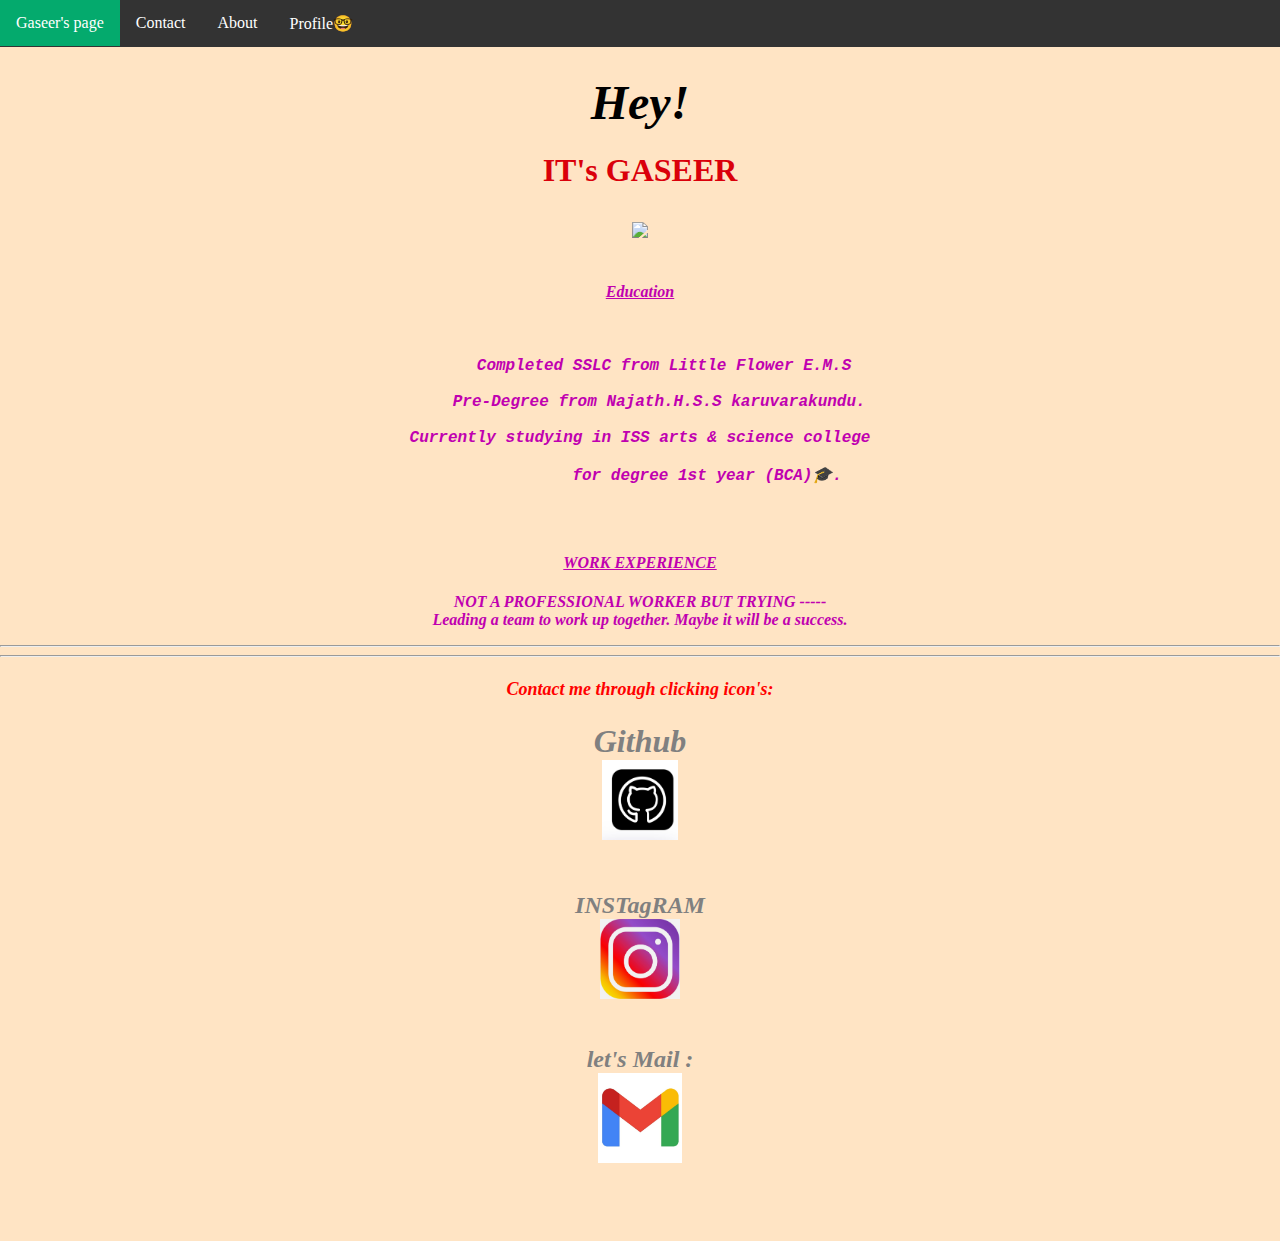
==== index.html @ bd478e3c "Update index.html" ====
<!DOCTYPE html>
<html lang="en">
<head>
<style>
body {margin:0;}
ul {
  list-style-type: none;
  margin: 0;
  padding: 0;
  overflow: hidden;
  background-color: #333;
  position: fixed;
  top: 0;
  width: 100%;
}

li {
  float: left;
}

li a {
  display: block;
  color: white;
  text-align: center;
  padding: 14px 16px;
  text-decoration: none;
}

li a:hover:not(.active) {
  background-color: #111;
}

.active {
  background-color: #04AA6D;
}
</style>
  <meta charset="UTF-8">
  <meta name="viewport" content="width=device-width, initial-scal=1.0"> 
<title>Gaseer's first web</title>
</head>

<body bgcolor="bisque">
<BR/><br><br>
 <ul>
    <li><a class="active" href="#top">Gaseer's page</a></li>
    <li><a href="#contact">Contact</a></li>
    <li><a href="#about">About</a></li>
    <li><a href="https://instagram.com/gaseer__moh" target="_blank">Profile🤓</a></li>
 </ul>
     <H1><FONT FACE  SIZE="8" color="black"><center><em>Hey!</em></center></FONT>
     <H2>
       <FONT SIZE="6" COLOR="dark gray"><center>IT's GASEER</center></H2>
   <div id="about">
         <center><img src="gase.jpg" height="300"></center>
       <H3><FONT  SIZE="3" COLOR="classic blue"><center><em><u>Education</center></u></H3>
        <P>
         <pre><i><b><center><font size="4">
     Completed SSLC from Little Flower E.M.S<br>
    Pre-Degree from Najath.H.S.S karuvarakundu.<br>
   Currently studying in ISS arts & science college   <br>
              for degree 1st year (BCA)🎓.
           </font> </i></b></center>
         </pre>
       </P>
       <H4><FONT COLOR="classic blue" SIZE="3"><U><i><center>WORK EXPERIENCE</center></i></U><H4>
        <P><center> NOT A PROFESSIONAL WORKER BUT TRYING -----<br>
           <b> Leading a team to work up together.
           Maybe it will be a success.</center></i> </b></P>
 <hr><hr>
  </div>
    <div id="contact">
     <H5><font size="4" color="red"><b><center><em>Contact me through clicking icon's:</font></em></center></H5>
          <p><font size="6" color="gray"><center><b>Github <font></center></b>
          <center><A HREF="https://github.com/gaseer" target="_blank"><img src="Images/github.jpg" height="80"></center></A>
     <h5><font size="5" color="gray"><center>INSTagRAM</center>
        <center><a href="https://instagram.com/gaseer__moh" target="_blank"><img src="Images/insta1.jpg" height="80" ></center></a>
     <h6 <font size="5" style=color:gray;><center><em>let's Mail :</font></em></center><center>
      <a href="mailto:gaseermohammed8@gmail.com"><img src="Images/gmail.jpg" height="90"></center></a><br>
   </div>
</body>
</html>
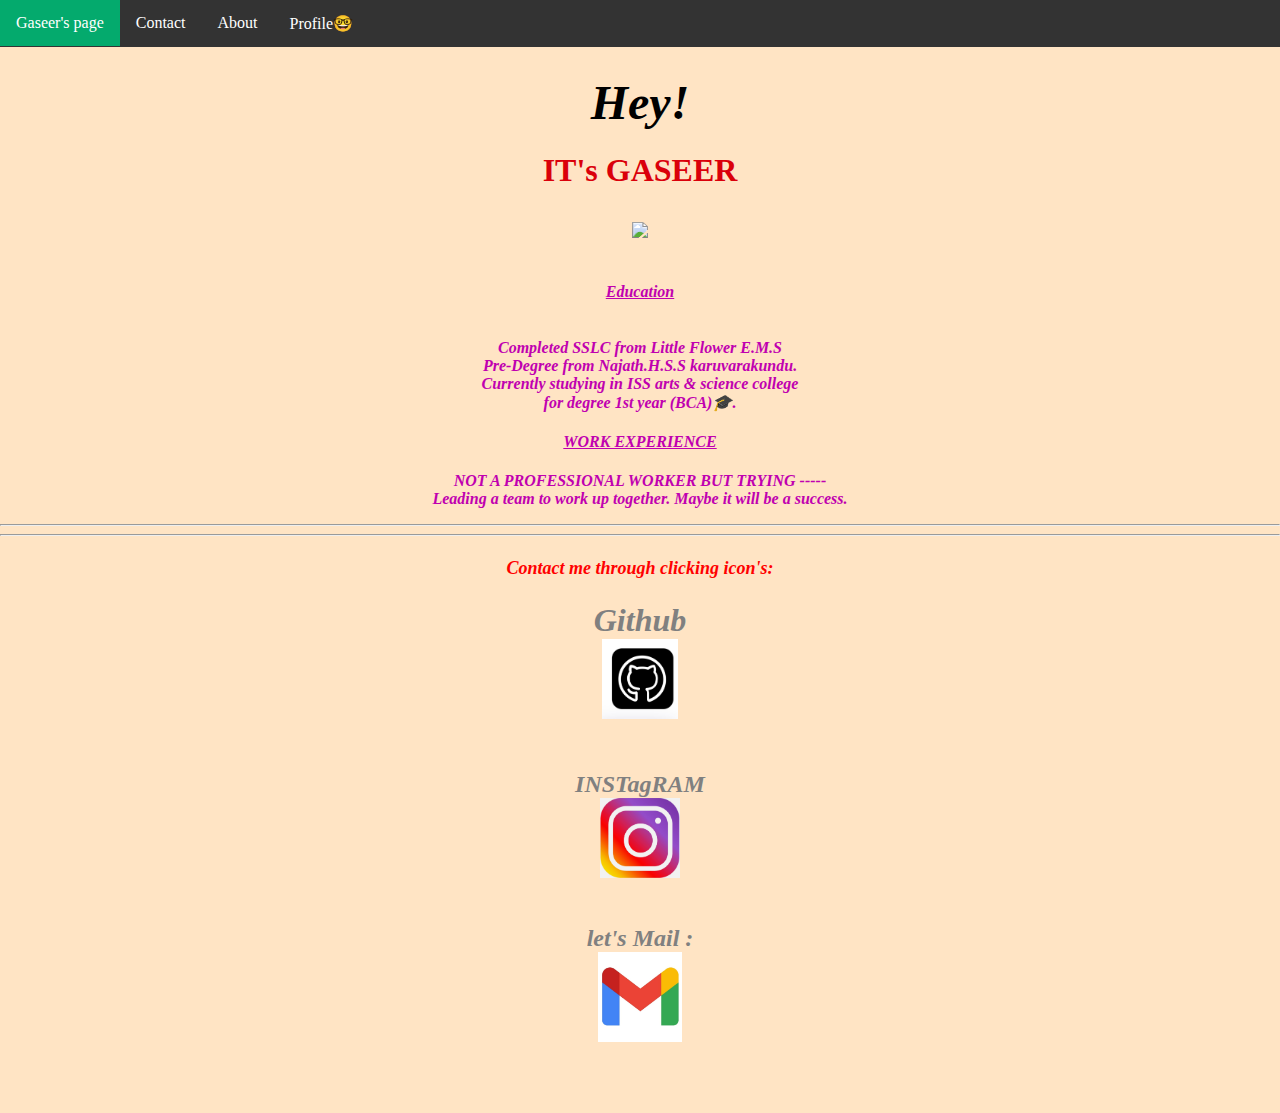
==== commit 3a71acca: "Update index.html" ====
--- a/index.html
+++ b/index.html
@@ -53,15 +53,11 @@
    <div id="about">
          <center><img src="gase.jpg" height="300"></center>
        <H3><FONT  SIZE="3" COLOR="classic blue"><center><em><u>Education</center></u></H3>
-        <P>
-         <pre><i><b><center><font size="4">
-     Completed SSLC from Little Flower E.M.S<br>
-    Pre-Degree from Najath.H.S.S karuvarakundu.<br>
-   Currently studying in ISS arts & science college   <br>
-              for degree 1st year (BCA)🎓.
-           </font> </i></b></center>
-         </pre>
-       </P>
+        <P><i><b><center> Completed SSLC from Little Flower E.M.S<br>
+         Pre-Degree from Najath.H.S.S karuvarakundu.<br>
+         Currently studying in ISS arts & science college<br> for degree 1st year (BCA)🎓.
+         </i></b></center>   
+        </P>
        <H4><FONT COLOR="classic blue" SIZE="3"><U><i><center>WORK EXPERIENCE</center></i></U><H4>
         <P><center> NOT A PROFESSIONAL WORKER BUT TRYING -----<br>
            <b> Leading a team to work up together.
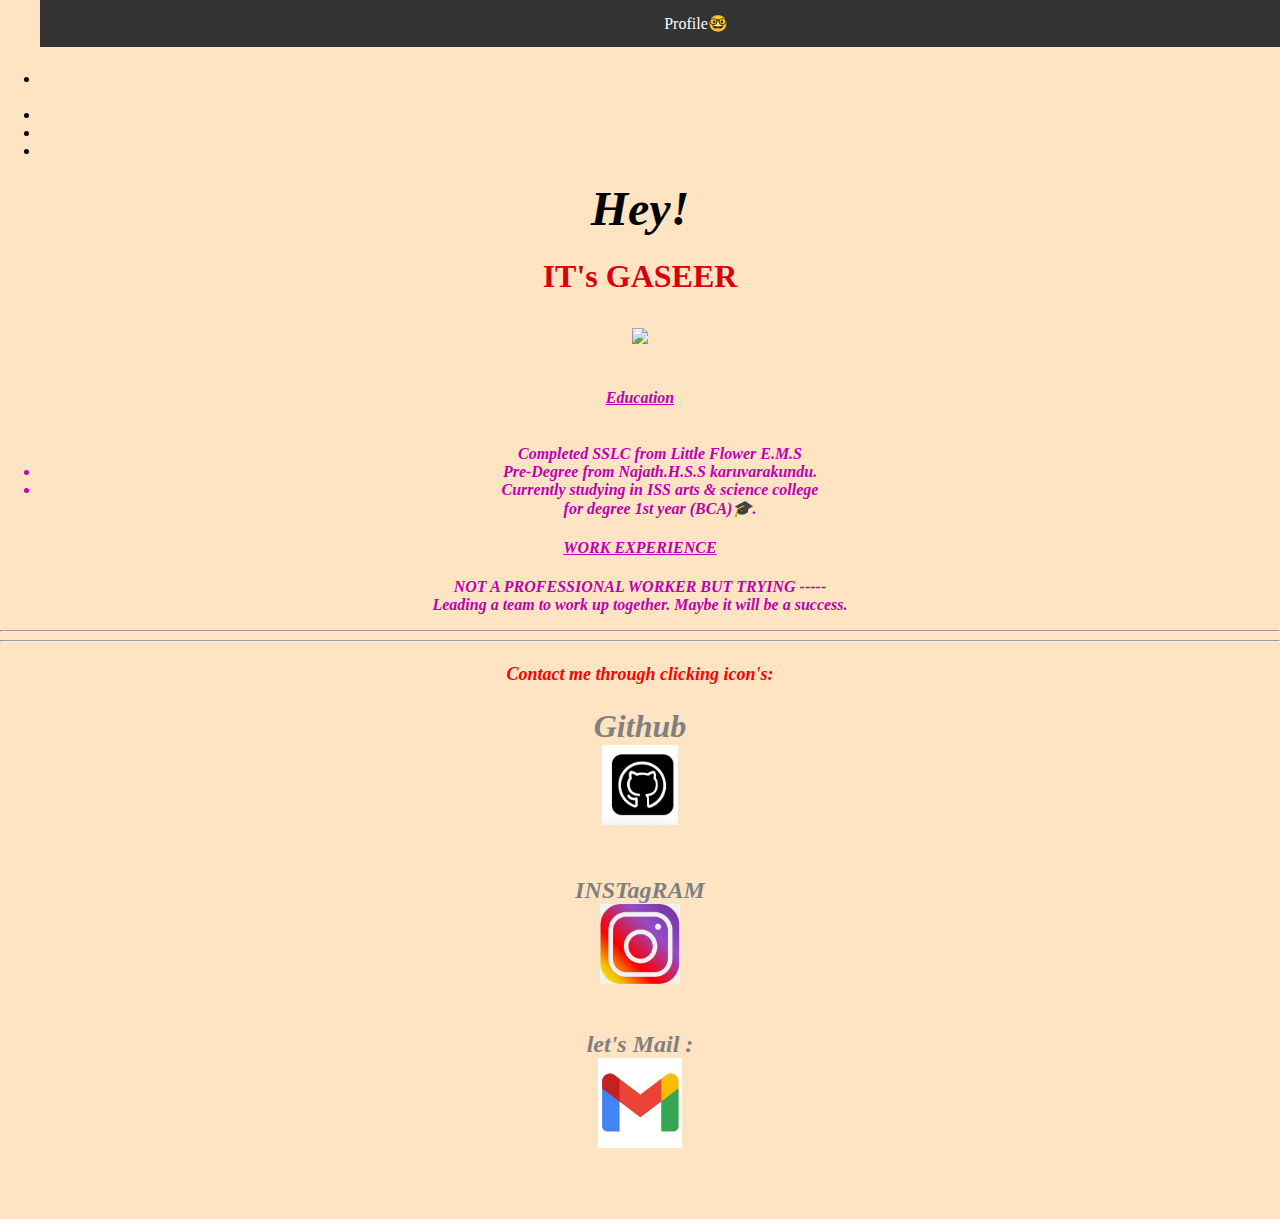
==== commit 335379ed: "Update index.html" ====
--- a/index.html
+++ b/index.html
@@ -3,7 +3,7 @@
 <head>
 <style>
 body {margin:0;}
-ul {
+ul a {
   list-style-type: none;
   margin: 0;
   padding: 0;
@@ -14,7 +14,7 @@
   width: 100%;
 }
 
-li {
+li b{
   float: left;
 }
 
@@ -41,11 +41,11 @@
 
 <body bgcolor="bisque">
 <BR/><br><br>
- <ul>
+ <ul id="a">
     <li><a class="active" href="#top">Gaseer's page</a></li>
-    <li><a href="#contact">Contact</a></li>
-    <li><a href="#about">About</a></li>
-    <li><a href="https://instagram.com/gaseer__moh" target="_blank">Profile🤓</a></li>
+    <li><a class="b" href="#contact">Contact</a></li>
+    <li><a  class="b" href="#about">About</a></li>
+    <li><a class="b" href="https://instagram.com/gaseer__moh" target="_blank">Profile🤓</a></li>
  </ul>
      <H1><FONT FACE  SIZE="8" color="black"><center><em>Hey!</em></center></FONT>
      <H2>
@@ -53,11 +53,13 @@
    <div id="about">
          <center><img src="gase.jpg" height="300"></center>
        <H3><FONT  SIZE="3" COLOR="classic blue"><center><em><u>Education</center></u></H3>
-        <P><i><b><center> Completed SSLC from Little Flower E.M.S<br>
-         Pre-Degree from Najath.H.S.S karuvarakundu.<br>
-         Currently studying in ISS arts & science college<br> for degree 1st year (BCA)🎓.
-         </i></b></center>   
-        </P>
+        <ul>
+          <i><b><center>
+           </li>Completed SSLC from Little Flower E.M.S</li>
+           <li> Pre-Degree from Najath.H.S.S karuvarakundu.</li>
+           <li> Currently studying in ISS arts & science college<br> for degree 1st year (BCA)🎓.</li>
+         </i></b></center> 
+        </ul>
        <H4><FONT COLOR="classic blue" SIZE="3"><U><i><center>WORK EXPERIENCE</center></i></U><H4>
         <P><center> NOT A PROFESSIONAL WORKER BUT TRYING -----<br>
            <b> Leading a team to work up together.
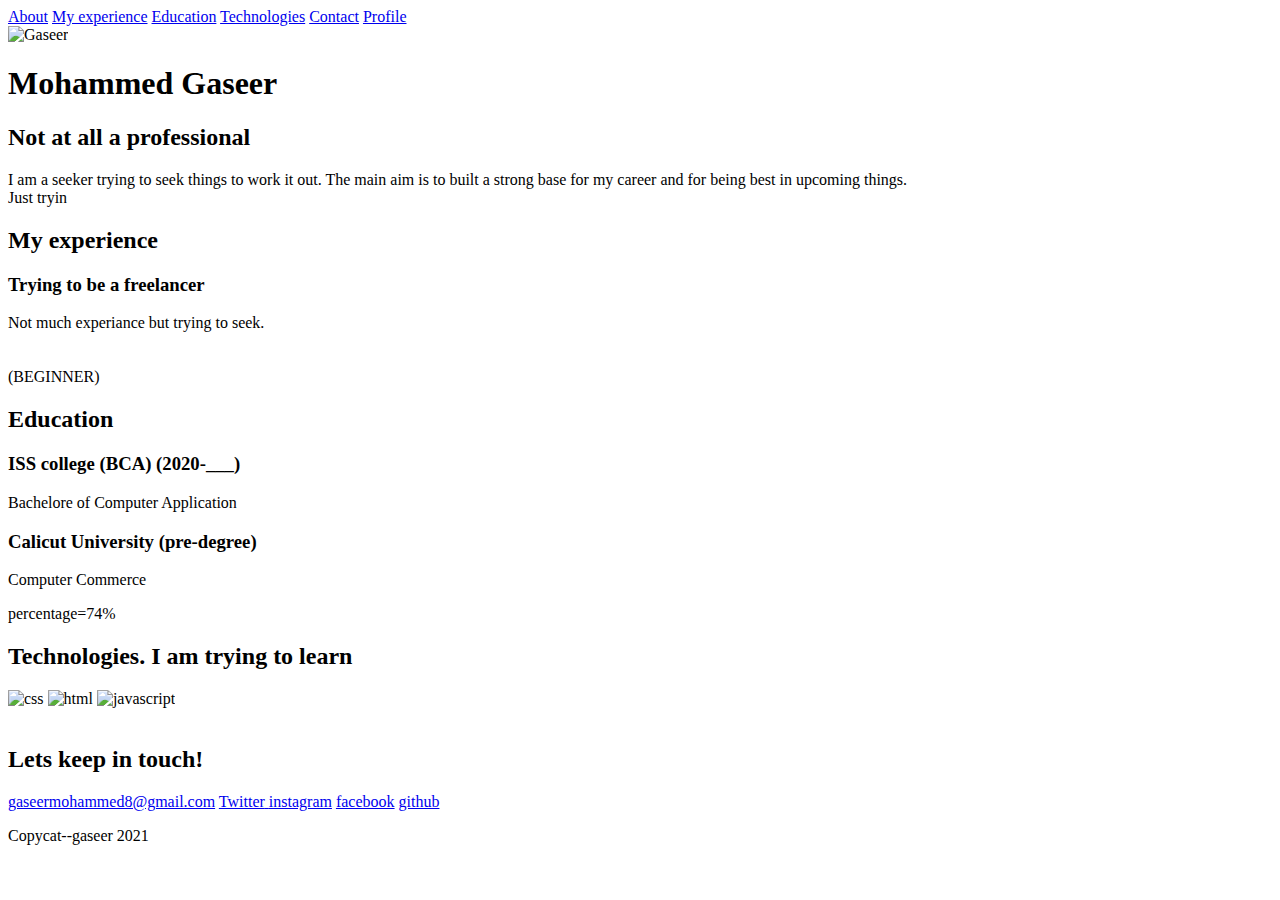
==== commit 33e90e26: "Update index.html" ====
--- a/index.html
+++ b/index.html
@@ -1,79 +1,113 @@
 <!DOCTYPE html>
 <html lang="en">
 <head>
-<style>
-body {margin:0;}
-ul a {
-  list-style-type: none;
-  margin: 0;
-  padding: 0;
-  overflow: hidden;
-  background-color: #333;
-  position: fixed;
-  top: 0;
-  width: 100%;
-}
+    <meta charset="UTF-8">
+    <meta name="viewport" content="width=device-width, initial-scale=1.0">
+    <title>Mohammed Gaseer</title>
+    <link rel="stylesheet" href="css/style.css">
 
-li b{
-  float: left;
-}
+</head>
+<body>
+    <!-- // Intro -->
+    <header id="about">
+      <nav>
+            <a href="#about">About</a>
+            <a href="#work">My experience</a>
+            <a href="#education">Education</a>
+            <a href="#technologies">Technologies</a>    
+                  <!-- This is given coz any need to add nav<a href="#">Link 2</a> -->
+                  <!-- <a href="#">Link 3</a> -->  
+            </div>
+            <a href="#contact" >Contact</a>
+            <a href="http://www.instagram.com/gaseer__moh" target="_blank">Profile</a>
+        </nav>
+        <div class="content-wrap">
+            <img class ="profile-img col-narrow" src="Images/gase.jpg" alt="Gaseer">
+            <div class="col-wide">
+                <h1>Mohammed Gaseer</h1>
+                <h2>Not at all a professional</h2>
+                <p>I am a seeker trying to seek things to work it out. The main aim is to built a strong base
+                   for my career and for being best in upcoming things.<br>Just tryin</p>
+                           </div>
+        </div>   
+    </header>
+    
+    <main> 
+            
+        <!-- // not a Work Experience -->
+        <section class="work" id="work">
+            <div class="content-wrap">
+                <h2>My experience</h2>
 
-li a {
-  display: block;
-  color: white;
-  text-align: center;
-  padding: 14px 16px;
-  text-decoration: none;
-}
+                <!-- no much exp this is for learning -->
+                
+                <!-- job 8 details -->
+                <div class="col-narrow">
+                    <h3>Trying to be a freelancer</h3>
+                    <p class="uppercase">Not much experiance but trying to seek.<br><br><br>(BEGINNER)
+                      </p>              
+             </div>                      
+        </section>
 
-li a:hover:not(.active) {
-  background-color: #111;
-}
+        <!-- // Education -->
+        <section class="education" id="education">
+            <div class="content-wrap">
+                <h2>Education</h2>
 
-.active {
-  background-color: #04AA6D;
-}
-</style>
-  <meta charset="UTF-8">
-  <meta name="viewport" content="width=device-width, initial-scal=1.0"> 
-<title>Gaseer's first web</title>
-</head>
+                <!-- School details:  -->
+                <h3>ISS college (BCA) (2020-___)</h3>
+                <p>Bachelore of Computer Application</p>
+                <!-- Add as many paragraphs as you need. this comment by shiyaska-->
 
-<body bgcolor="bisque">
-<BR/><br><br>
- <ul id="a">
-    <li><a class="active" href="#top">Gaseer's page</a></li>
-    <li><a class="b" href="#contact">Contact</a></li>
-    <li><a  class="b" href="#about">About</a></li>
-    <li><a class="b" href="https://instagram.com/gaseer__moh" target="_blank">Profile🤓</a></li>
- </ul>
-     <H1><FONT FACE  SIZE="8" color="black"><center><em>Hey!</em></center></FONT>
-     <H2>
-       <FONT SIZE="6" COLOR="dark gray"><center>IT's GASEER</center></H2>
-   <div id="about">
-         <center><img src="gase.jpg" height="300"></center>
-       <H3><FONT  SIZE="3" COLOR="classic blue"><center><em><u>Education</center></u></H3>
-        <ul>
-          <i><b><center>
-           </li>Completed SSLC from Little Flower E.M.S</li>
-           <li> Pre-Degree from Najath.H.S.S karuvarakundu.</li>
-           <li> Currently studying in ISS arts & science college<br> for degree 1st year (BCA)🎓.</li>
-         </i></b></center> 
-        </ul>
-       <H4><FONT COLOR="classic blue" SIZE="3"><U><i><center>WORK EXPERIENCE</center></i></U><H4>
-        <P><center> NOT A PROFESSIONAL WORKER BUT TRYING -----<br>
-           <b> Leading a team to work up together.
-           Maybe it will be a success.</center></i> </b></P>
- <hr><hr>
-  </div>
-    <div id="contact">
-     <H5><font size="4" color="red"><b><center><em>Contact me through clicking icon's:</font></em></center></H5>
-          <p><font size="6" color="gray"><center><b>Github <font></center></b>
-          <center><A HREF="https://github.com/gaseer" target="_blank"><img src="Images/github.jpg" height="80"></center></A>
-     <h5><font size="5" color="gray"><center>INSTagRAM</center>
-        <center><a href="https://instagram.com/gaseer__moh" target="_blank"><img src="Images/insta1.jpg" height="80" ></center></a>
-     <h6 <font size="5" style=color:gray;><center><em>let's Mail :</font></em></center><center>
-      <a href="mailto:gaseermohammed8@gmail.com"><img src="Images/gmail.jpg" height="90"></center></a><br>
-   </div>
+                <!-- Details -->
+                <h3>Calicut University (pre-degree)</h3>
+                <p>Computer Commerce</p>
+                <p>percentage=74%</p>
+                
+                <!-- Add as many paragraphs as you need. -->
+
+                <!-- End of school details. -->
+            </div>    
+        </section>
+
+         <!-- // Technologies -->
+         <section class="tecnnologies container" id="technologies">
+            <div class="content-wrap">
+                <h2>Technologies. I am trying to learn</h2>
+            </div>   
+                    <div>                 
+                          <img src="Images/css.jpg" alt="css" height="80" >
+                         <img src="Images/html.jpg" alt="html" height="80">
+                          <img src="Images/js.jpg"  alt="javascript" height="80">              
+                    </div>
+            <!-- content-wrap    -->
+        </section>       
+    </main>
+    <br>
+    <!-- // Footer & contact info -->
+    <footer id="contact">
+        <div class="content-wrap">            
+            <h2>Lets keep in touch! </h2>     
+            <!-- Social media and contact links. Add or remove any networks. -->
+            <div class="contact-info">
+                <a href="mailto:gaseermohammed8@gmail.com">gaseermohammed8@gmail.com</a>         
+                <a href="https://twitter.com/Gaseer" target="_blank">
+                    <i class="fa fa-twitter" aria-hidden="true"></i>
+                    <span class="sr-only">Twitter</span>
+                </a>                
+                <a href="https://www.instagram.com/gaseer__moh/" target="_blank"><i class="fa fa-instagram" ></i>
+                    <span class="sr-only">instagram</span></a>
+                <a href="https://www.facebook.com/Mohammedgaseer/" target="_blank"><i class="fa fa-facebook" aria-hidden="true"></i>
+                    <span class="sr-only">facebook</span></a>
+                    <a href="https://github.com/Gaseer" target="_blank"><i class="fa fa-github" aria-hidden="true"></i>
+                        <span class="sr-only">github</span></a>
+            </div>
+
+            <p>Copycat--gaseer 2021</p>
+        </div>    
+    </footer>
+    <script src="https://use.fontawesome.com/6f2832684d.js"></script>
+    
 </body>
 </html>
+
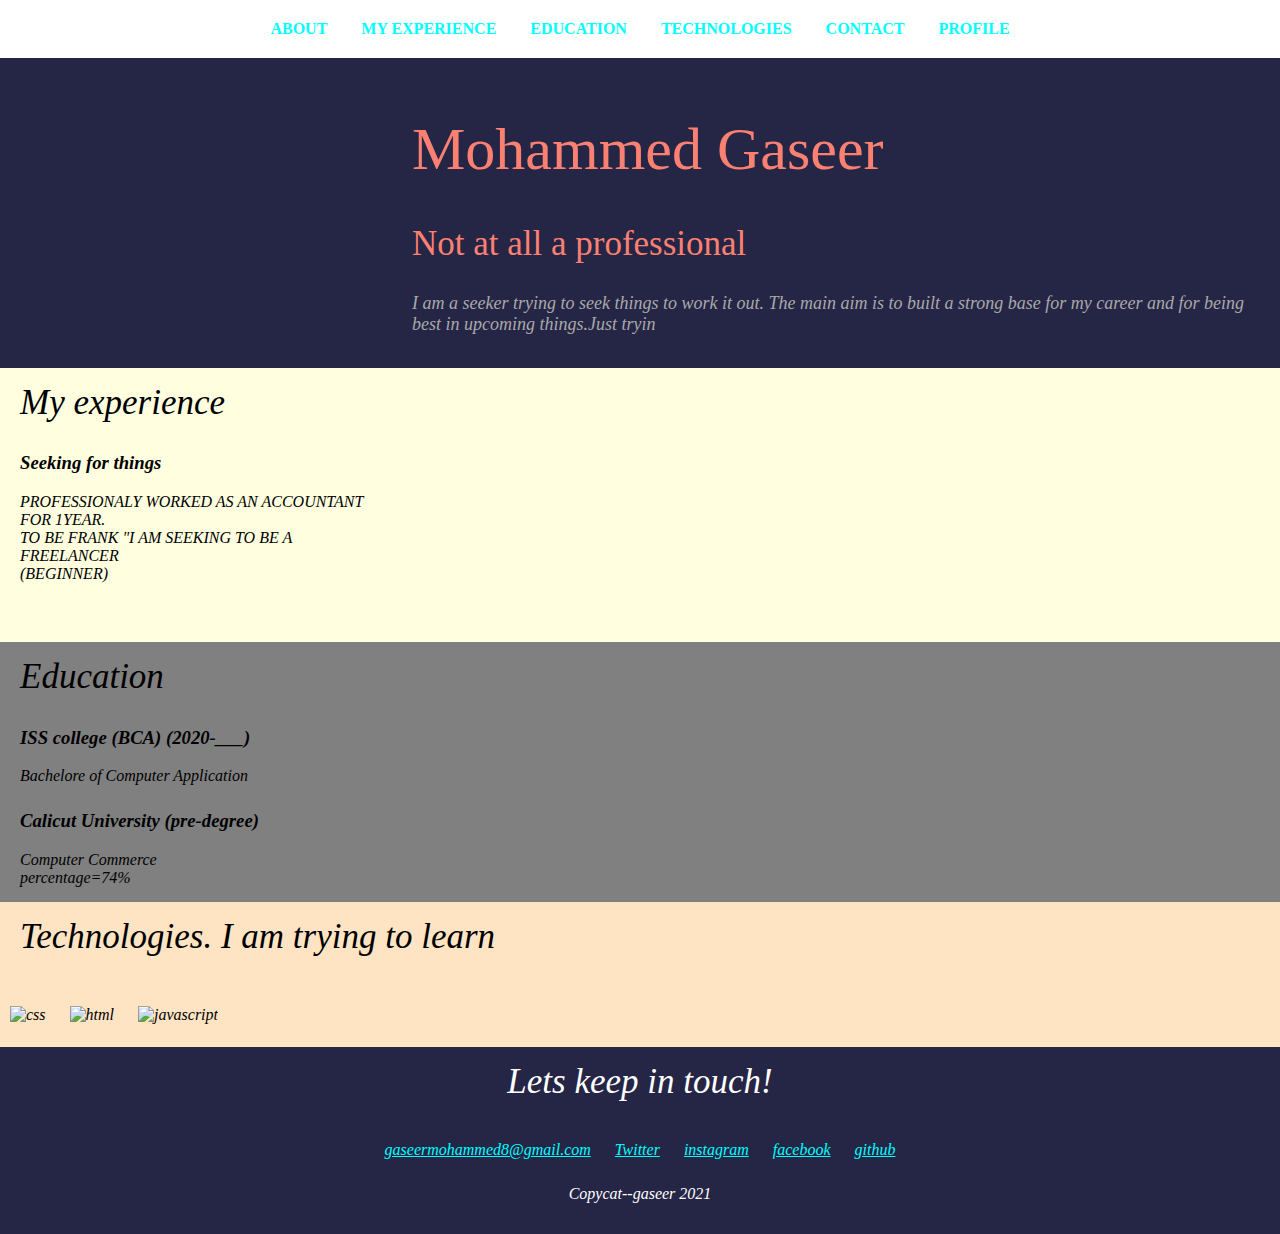
==== commit c749c23d: "Update index.html" ====
--- a/index.html
+++ b/index.html
@@ -11,7 +11,7 @@
     <!-- // Intro -->
     <header id="about">
       <nav>
-            <a href="#about">About</a>
+            <a href="#about"><i class="fa fa-fw fa-home"></i>About</a>
             <a href="#work">My experience</a>
             <a href="#education">Education</a>
             <a href="#technologies">Technologies</a>    
@@ -26,8 +26,8 @@
             <div class="col-wide">
                 <h1>Mohammed Gaseer</h1>
                 <h2>Not at all a professional</h2>
-                <p>I am a seeker trying to seek things to work it out. The main aim is to built a strong base
-                   for my career and for being best in upcoming things.<br>Just tryin</p>
+                <p><em>I am a seeker trying to seek things to work it out. The main aim is to built a strong base
+                   for my career and for being best in upcoming things.<em>Just tryin</p>
                            </div>
         </div>   
     </header>
@@ -43,8 +43,9 @@
                 
                 <!-- job 8 details -->
                 <div class="col-narrow">
-                    <h3>Trying to be a freelancer</h3>
-                    <p class="uppercase">Not much experiance but trying to seek.<br><br><br>(BEGINNER)
+                    <h3>Seeking for things</h3>
+                    <p class="uppercase">Professionaly worked as an accountant for 1year.<br>
+                        To be frank "I am seeking to be a freelancer <br>(BEGINNER)
                       </p>              
              </div>                      
         </section>
@@ -95,7 +96,7 @@
                     <i class="fa fa-twitter" aria-hidden="true"></i>
                     <span class="sr-only">Twitter</span>
                 </a>                
-                <a href="https://www.instagram.com/gaseer__moh/" target="_blank"><i class="fa fa-instagram" ></i>
+                <a href="https://www.instagram.com/gaseer__moh/" target="_blank"><i class="iconfont icon_Instagram" ></i>
                     <span class="sr-only">instagram</span></a>
                 <a href="https://www.facebook.com/Mohammedgaseer/" target="_blank"><i class="fa fa-facebook" aria-hidden="true"></i>
                     <span class="sr-only">facebook</span></a>
--- a/css/style.css
+++ b/css/style.css
@@ -0,0 +1,209 @@
+/*Global Styles copied and edited
+-----------------------------------------*/
+html {
+    box-sizing: border-box;
+}
+
+*, *::before, *::after {
+    box-sizing: inherit;
+}
+
+body{
+    background:bisque;
+    font-family: san-serif;
+    margin: 0;
+}
+
+h1, h2 {
+    font-family: 'Caveat', cursive;
+    font-weight: 400;
+}
+
+h1 {
+    font-size: 60px;
+}
+
+h2 {
+    font-size: 35px;
+    margin-top: 0;
+}
+
+
+h3 {
+    margin-top: 0;
+}
+
+a {
+    color: cyan; 
+}
+
+a:hover {
+    background-color:red;
+    text-decoration: none;
+}
+
+.content-wrap {
+    max-width:100%;
+    margin: 3auto;
+    padding:  15px 20px;
+    overflow: auto;
+}
+
+
+.uppercase{
+    text-transform: uppercase;
+}
+
+/*Header and footer
+-----------------------------------------*/
+header, footer {
+    background:#252545;
+}
+
+/*header*/
+
+header{
+    padding-top: 60px;
+    position: relative;
+}
+
+header h1, header h2 {
+    color: salmon;
+    margin: 10;
+}
+
+header p{
+    color:darkgray;
+    font-style:italic;
+    font-size: 18px;
+}
+
+.profile-img {
+    border-radius: 50%;
+}
+
+/*footer*/
+footer {
+    text-align: center;
+}
+
+footer h2, footer p{
+color: white;
+}
+.contact-info a{
+    padding: 10px;
+    display: inline-block;
+}
+
+/* Navigation */
+nav{
+    text-align: center;
+    background: white;
+    position: fixed;
+    top: 0;
+    width: 100%;
+}
+
+nav a {
+    display: inline-block;
+    padding: 20px 15px;
+    text-decoration: none;
+    text-transform: uppercase;
+    font-weight: 900;
+}
+
+/*Work Experience
+-----------------------------------------*/
+.work {
+    background:lightyellow;
+}
+
+h3 ~ p {
+    margin: 0;
+}
+
+
+/*Education
+-----------------------------------------*/
+.education {
+    background-color: gray;
+}
+
+p + h3{
+    margin-top: 25px;
+}
+
+/* Technologies */
+.technology-container {
+    margin-bottom: 150px;
+    margin-top: 40px;
+    float: left;
+    width: 50%;
+    
+    
+}
+img { 
+    float:middle;
+    padding:5px 10px;
+    margi    
+}
+/* Media Queries */
+
+@media (min-width: 900px){
+
+    .col-narrow {
+        width: 30%;
+        float: left;
+        min-height: 175px;
+    }
+    
+    .col-wide {
+        width: 70%;
+        float: left;
+        padding-left: 20px;
+        min-height: 175px;
+    }
+}
+
+@media (max-width:899px){
+    header{
+        text-align: center;
+    }
+
+    .profile-img{
+        width: 200px;
+    }
+    h1 {
+        font-size: 35px;
+    }
+    h2 {
+        font-size: 20px;
+    }
+
+    .col-wide p {
+        text-align: left;
+    }
+    nav {
+        text-align: left;
+    }
+    nav a {
+        display: inline-block;
+        padding: 0 5px;
+        text-decoration: none;
+        text-transform: uppercase;
+        font-weight: bold;
+    }
+    .content-wrap {
+        padding:  20px 30px;
+    }   
+
+}
+
+
+@media (max-width:800px){
+
+    img{
+        width: 90px;
+    }
+/* gaseer removed this-----for hoverable drop down menu*/
+ent {display: block;}
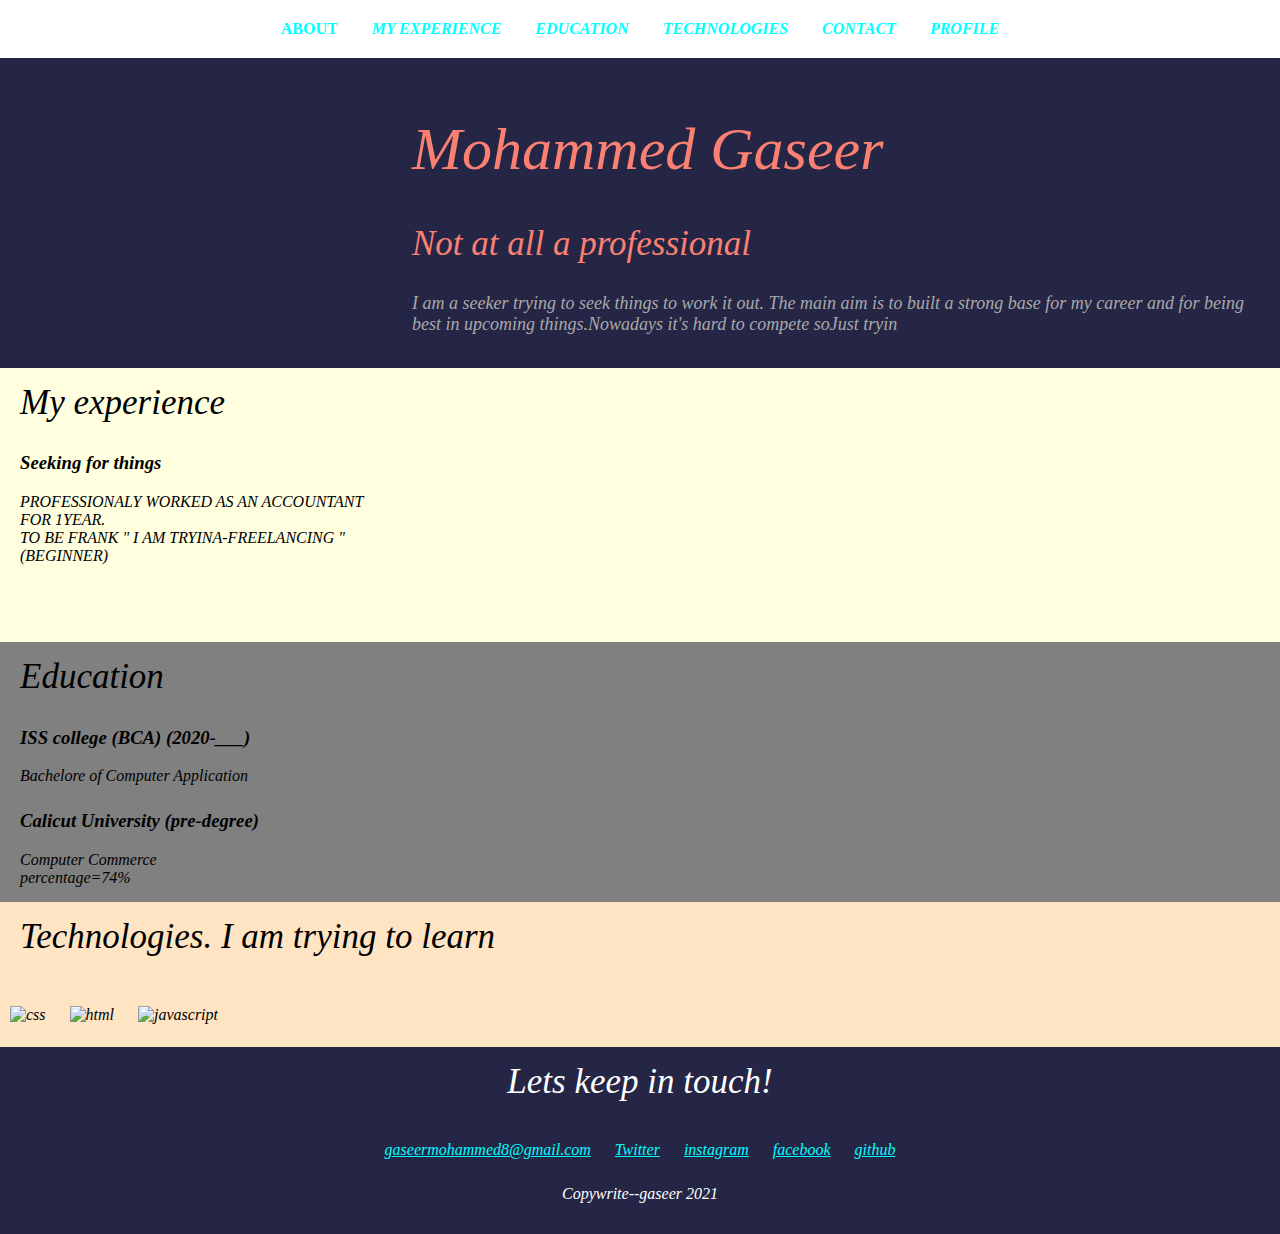
==== commit c4351ea9: "Update index.html" ====
--- a/index.html
+++ b/index.html
@@ -12,14 +12,15 @@
     <header id="about">
       <nav>
             <a href="#about"><i class="fa fa-fw fa-home"></i>About</a>
-            <a href="#work">My experience</a>
-            <a href="#education">Education</a>
-            <a href="#technologies">Technologies</a>    
+            <a href="#work"><i class="fa fa-fw fa-laptop-house">My experience</a>
+            <a href="#education"><i class="fa fa-fw fa-school">Education</a>
+            <a href="#technologies"><i class="fa fa-fw fa-projector">Technologies</a>    
                   <!-- This is given coz any need to add nav<a href="#">Link 2</a> -->
                   <!-- <a href="#">Link 3</a> -->  
             </div>
-            <a href="#contact" >Contact</a>
-            <a href="http://www.instagram.com/gaseer__moh" target="_blank">Profile</a>
+            <a href="#contact"><i class="fa fa-fw fa-envelope"></i>Contact</a>
+            <a href="http://www.instagram.com/gaseer__moh" target="_blank">
+             <i class="fa fa-fw fa-male"></i>  Profile</a>
         </nav>
         <div class="content-wrap">
             <img class ="profile-img col-narrow" src="Images/gase.jpg" alt="Gaseer">
@@ -27,7 +28,7 @@
                 <h1>Mohammed Gaseer</h1>
                 <h2>Not at all a professional</h2>
                 <p><em>I am a seeker trying to seek things to work it out. The main aim is to built a strong base
-                   for my career and for being best in upcoming things.<em>Just tryin</p>
+                   for my career and for being best in upcoming things.Nowadays it's hard to compete so<em>Just tryin</p>
                            </div>
         </div>   
     </header>
@@ -45,7 +46,7 @@
                 <div class="col-narrow">
                     <h3>Seeking for things</h3>
                     <p class="uppercase">Professionaly worked as an accountant for 1year.<br>
-                        To be frank "I am seeking to be a freelancer <br>(BEGINNER)
+                        To be frank " I am tryina-freelancing " (BEGINNER)
                       </p>              
              </div>                      
         </section>
@@ -96,15 +97,15 @@
                     <i class="fa fa-twitter" aria-hidden="true"></i>
                     <span class="sr-only">Twitter</span>
                 </a>                
-                <a href="https://www.instagram.com/gaseer__moh/" target="_blank"><i class="iconfont icon_Instagram" ></i>
-                    <span class="sr-only">instagram</span></a>
+                <a href="https://www.instagram.com/gaseer__moh/" target="_blank"><i class="fa fa-instagram" aria-hidden="true"></i>
+                       <span class="sr-only">instagram</span></a>
                 <a href="https://www.facebook.com/Mohammedgaseer/" target="_blank"><i class="fa fa-facebook" aria-hidden="true"></i>
-                    <span class="sr-only">facebook</span></a>
+                       <span class="sr-only">facebook</span></a>
                     <a href="https://github.com/Gaseer" target="_blank"><i class="fa fa-github" aria-hidden="true"></i>
                         <span class="sr-only">github</span></a>
             </div>
 
-            <p>Copycat--gaseer 2021</p>
+            <p>Copywrite--gaseer 2021</p>
         </div>    
     </footer>
     <script src="https://use.fontawesome.com/6f2832684d.js"></script>
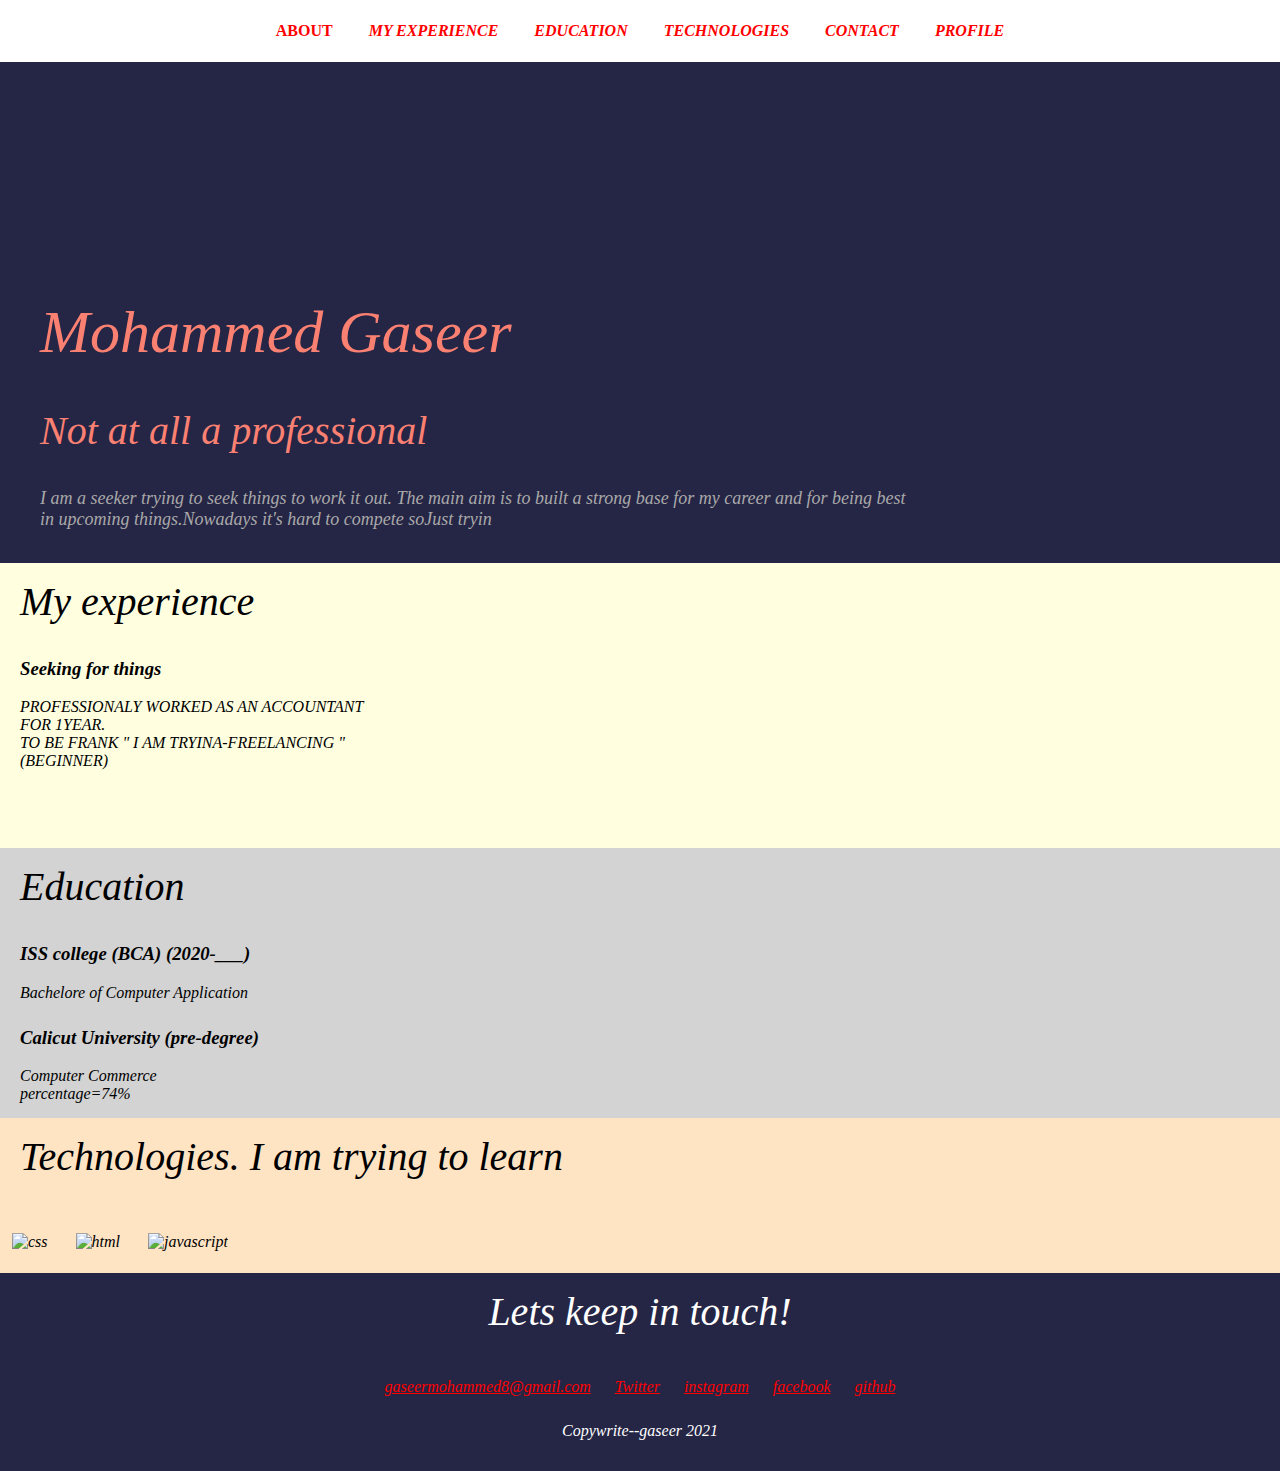
==== commit 055d98ed: "Update index.html" ====
--- a/index.html
+++ b/index.html
@@ -12,15 +12,15 @@
     <header id="about">
       <nav>
             <a href="#about"><i class="fa fa-fw fa-home"></i>About</a>
-            <a href="#work"><i class="fa fa-fw fa-laptop-house">My experience</a>
+            <a href="#work"><i class="fa fa-fw fa-briefcase">My experience</a>
             <a href="#education"><i class="fa fa-fw fa-school">Education</a>
-            <a href="#technologies"><i class="fa fa-fw fa-projector">Technologies</a>    
+            <a href="#technologies"><i class="fa fa-fw fa-code">Technologies</a>    
                   <!-- This is given coz any need to add nav<a href="#">Link 2</a> -->
                   <!-- <a href="#">Link 3</a> -->  
             </div>
-            <a href="#contact"><i class="fa fa-fw fa-envelope"></i>Contact</a>
+            <a href="#contact"><i class="fa fa-fw fa-comment"></i>Contact</a>
             <a href="http://www.instagram.com/gaseer__moh" target="_blank">
-             <i class="fa fa-fw fa-male"></i>  Profile</a>
+             <i class="fa fa-fw fa-instagram"></i>  Profile</a>
         </nav>
         <div class="content-wrap">
             <img class ="profile-img col-narrow" src="Images/gase.jpg" alt="Gaseer">
--- a/css/style.css
+++ b/css/style.css
@@ -1,4 +1,4 @@
-/*Global Styles copied and edited
+*Global Styles copied and edited
 -----------------------------------------*/
 html {
     box-sizing: border-box;
@@ -24,7 +24,7 @@
 }
 
 h2 {
-    font-size: 35px;
+    font-size: 40px;
     margin-top: 0;
 }
 
@@ -34,11 +34,11 @@
 }
 
 a {
-    color: cyan; 
+    color: red; 
 }
 
 a:hover {
-    background-color:red;
+    background-color:cyan;
     text-decoration: none;
 }
 
@@ -106,7 +106,7 @@
 
 nav a {
     display: inline-block;
-    padding: 20px 15px;
+    padding: 22px 16px;
     text-decoration: none;
     text-transform: uppercase;
     font-weight: 900;
@@ -126,7 +126,7 @@
 /*Education
 -----------------------------------------*/
 .education {
-    background-color: gray;
+    background-color: lightgray;
 }
 
 p + h3{
@@ -138,13 +138,13 @@
     margin-bottom: 150px;
     margin-top: 40px;
     float: left;
-    width: 50%;
+    width: 80%;
     
     
 }
 img { 
     float:middle;
-    padding:5px 10px;
+    padding:4px 12px;
     margi    
 }
 /* Media Queries */
@@ -188,7 +188,7 @@
     }
     nav a {
         display: inline-block;
-        padding: 0 5px;
+        padding: 3px 5px;
         text-decoration: none;
         text-transform: uppercase;
         font-weight: bold;
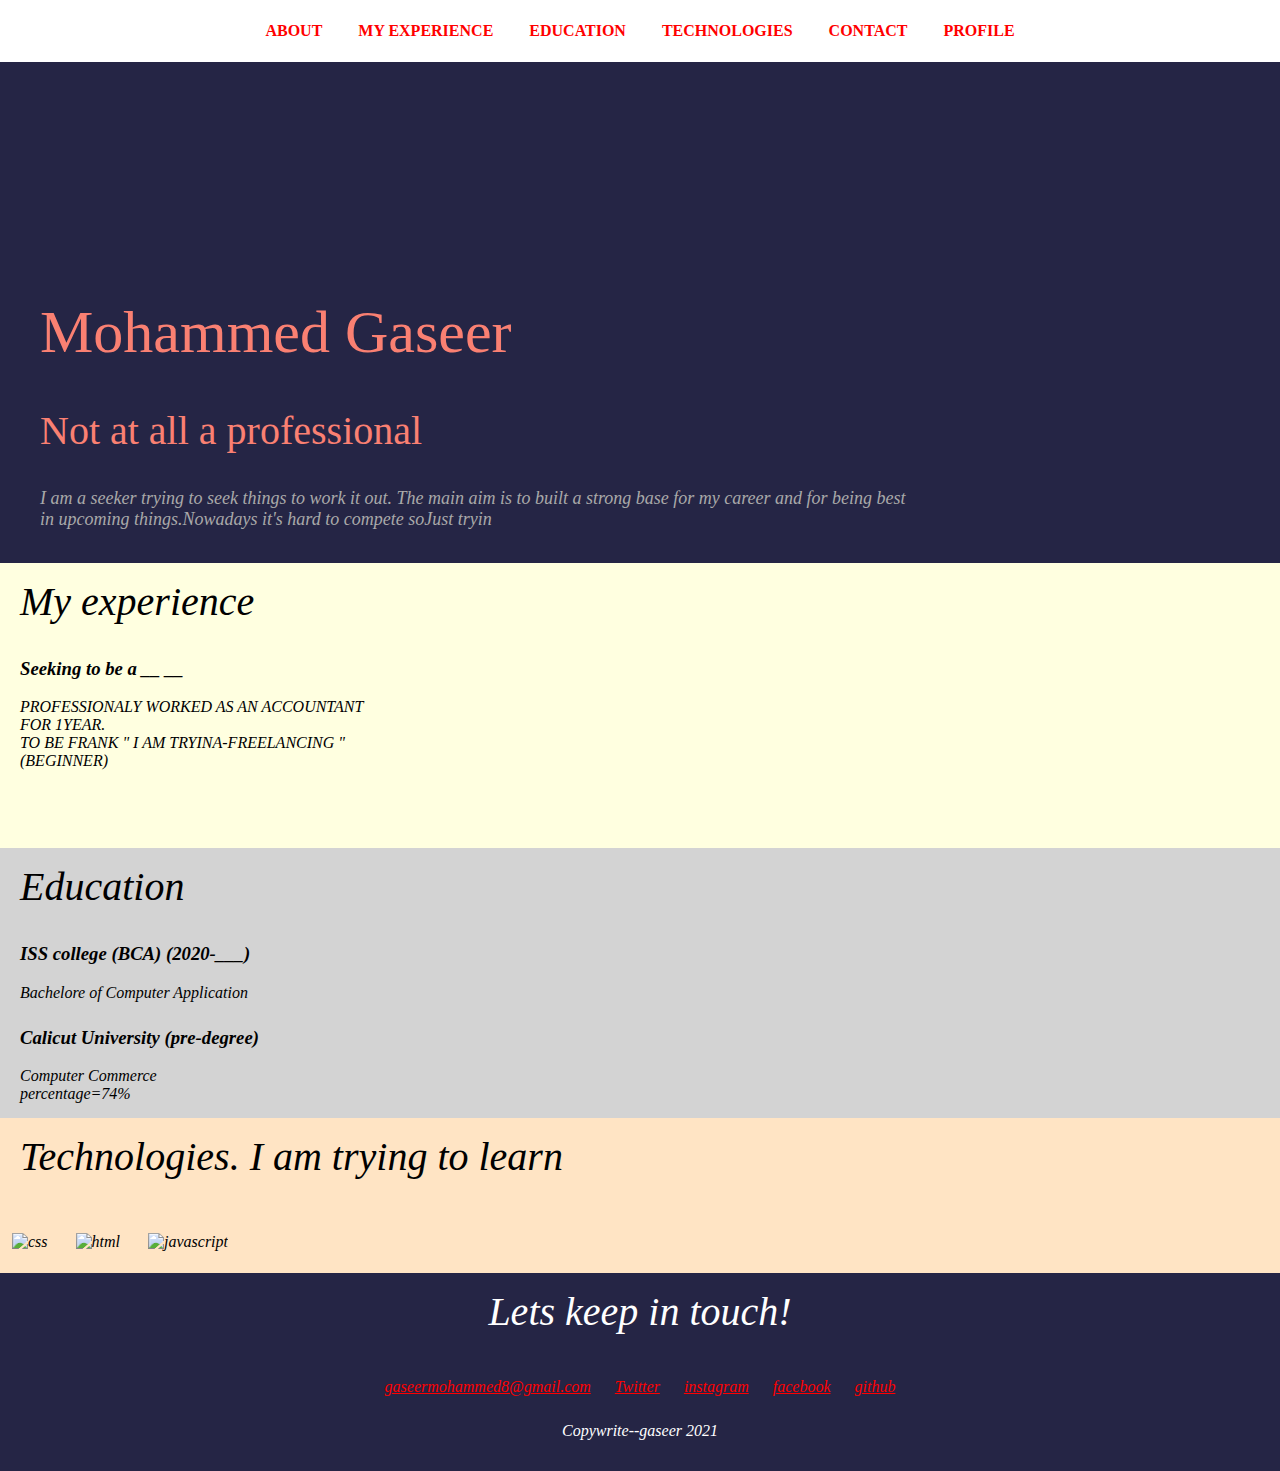
==== commit ee06169b: "Update index.html" ====
--- a/index.html
+++ b/index.html
@@ -7,14 +7,17 @@
     <link rel="stylesheet" href="css/style.css">
 
 </head>
+<script>
+window.alert("This site only says Little about 😎GASEER");
+</script>
 <body>
     <!-- // Intro -->
     <header id="about">
       <nav>
             <a href="#about"><i class="fa fa-fw fa-home"></i>About</a>
-            <a href="#work"><i class="fa fa-fw fa-briefcase">My experience</a>
-            <a href="#education"><i class="fa fa-fw fa-school">Education</a>
-            <a href="#technologies"><i class="fa fa-fw fa-code">Technologies</a>    
+            <a href="#work">My experience</a>
+            <a href="#education">Education</a>
+            <a href="#technologies">Technologies</a>    
                   <!-- This is given coz any need to add nav<a href="#">Link 2</a> -->
                   <!-- <a href="#">Link 3</a> -->  
             </div>
@@ -44,7 +47,7 @@
                 
                 <!-- job 8 details -->
                 <div class="col-narrow">
-                    <h3>Seeking for things</h3>
+                    <h3>Seeking to be a __ __</h3>
                     <p class="uppercase">Professionaly worked as an accountant for 1year.<br>
                         To be frank " I am tryina-freelancing " (BEGINNER)
                       </p>              
@@ -108,7 +111,9 @@
             <p>Copywrite--gaseer 2021</p>
         </div>    
     </footer>
-    <script src="https://use.fontawesome.com/6f2832684d.js"></script>
+    <script src="https://use.fontawesome.com/6f2832684d.js">
+     
+</script>
     
 </body>
 </html>
